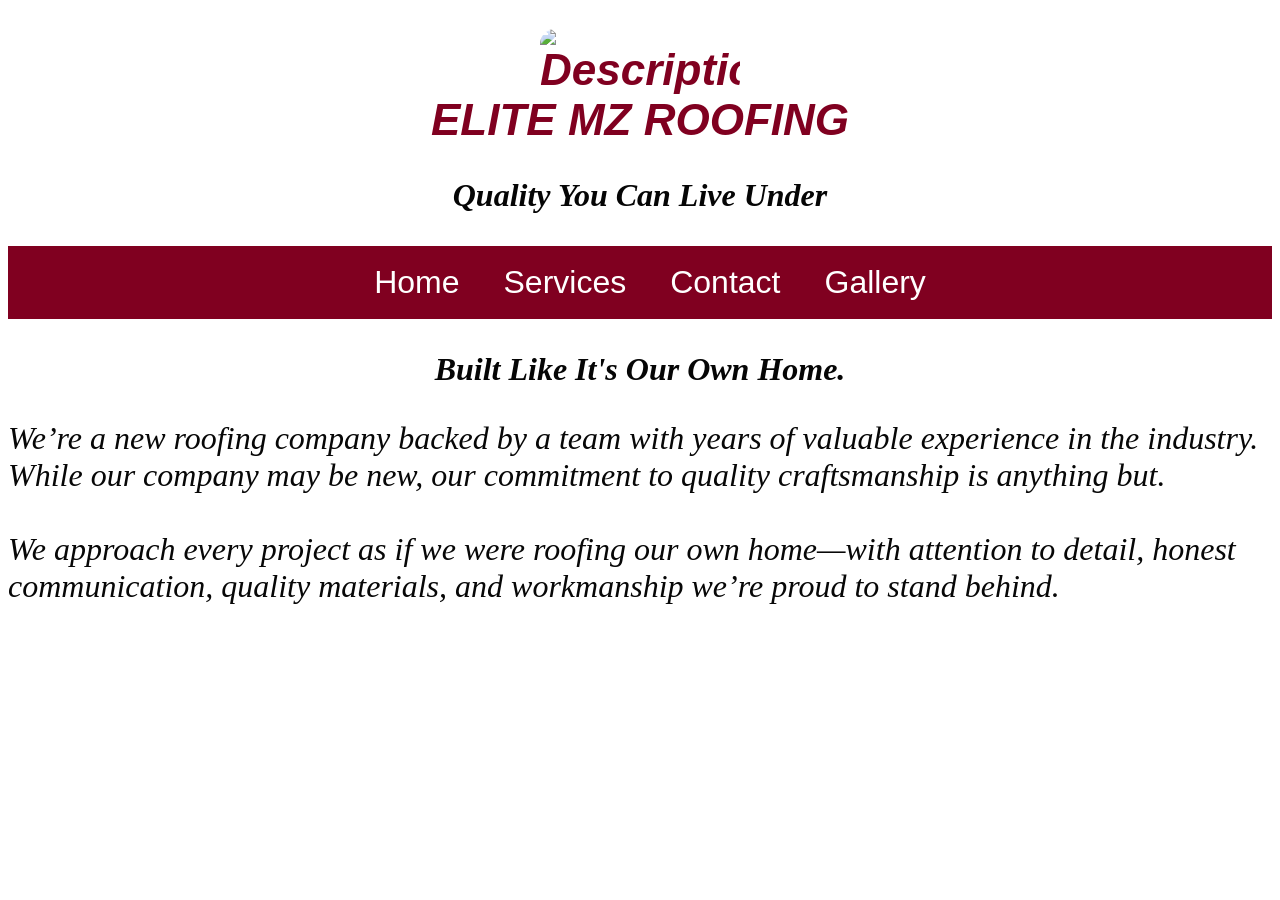
==== elitemzr/index.html @ bdd4e7d1 "Initial commit" ====
<!DOCTYPE html>
<html lang="en">
<head>
    <meta charset="UTF-8">
    <meta name="viewport" content="width=device-width, initial-scale=1.0">
    <title>Test Site</title>
    <link rel="stylesheet" href="../css/style.css">
</head>

    <h1>
        <img src="../images/weblogo4.png" alt="Description" class="side-image"> ELITE MZ ROOFING
    </h1>
    <p>Quality You Can Live Under</p>

    <!--
    <div class="flex-container">
        <img src="../images/weblogo4.png" alt="Description" class="side-image">
        <div class="text-content">
            <h1>ELITE MZ ROOFING</h1>
            <p>Quality You Can Live Under</p>
        </div>
    </div>
 -->


    <nav class="navbar">
     <ul class="nav-menu">
        <li></li><a href = "index.html">Home</a></li>
        <li><a href = "services.html">Services</a></li>
        <li><a href = "contact.html">Contact</a></li>
        <li><a href = "gallery.html">Gallery</a></li>
     </ul>
    </nav>






    <p>Built Like It's Our Own Home.</p>
    <p2>We’re a new roofing company backed by a team with years of valuable experience in the industry. While our company may be new, our commitment to quality craftsmanship is anything but.
    <br><br>We approach every project as if we were roofing our own home—with attention to detail, honest communication, quality materials, and workmanship we’re proud to stand behind.</p2>


   
<body>
   
</body>
</html>
---- css/style.css ----
h1{
    text-align: center;
    color:rgb(128, 0, 32);
    font-style: oblique;
    font-family:'Lucida Sans', 'Lucida Sans Regular', 'Lucida Grande', 'Lucida Sans Unicode', Geneva, Verdana, sans-serif;
    font-size: 44px;

}

.flex-container{
    display: flex;
    align-items: center;
    gap: 10px
}

.side-image {
    max-width: 200px;
    height: auto;
}




.navbar{
    background-color:rgb(128, 0, 32);
    padding: 10px 30px;
    
}
.nav-menu{
    list-style: none;
    margin: 0;
    padding: 0;
    display: flex;
    justify-content: center;
    gap: 20px;
    
    
}

.nav-menu a{
    color: white;
    text-decoration: none;
    font-family: Arial;
    font-size: 32px;
    display: block;
    padding: 8px 12px;
    transition: background-color 0.3s ease; 
}

.nav-menu a:hover{
    background-color: #050505;
    border-radius: 2px;
}

p{
    text-align: center;
    font-size: 32px;
    font-style: oblique;
    font-weight:bold ;
    color:#050505;
}

p2{
    text-align: center;
    font-size: 32px;
    font-style: oblique;
    color:rgb(7, 7, 7);
}

body{
    background-color: rgb(255, 255, 255);
}

img{
    width: 350px;
    height: auto;
    display: block;
    margin-left: auto;
    margin-right: auto;
    border-radius: 15px;
}
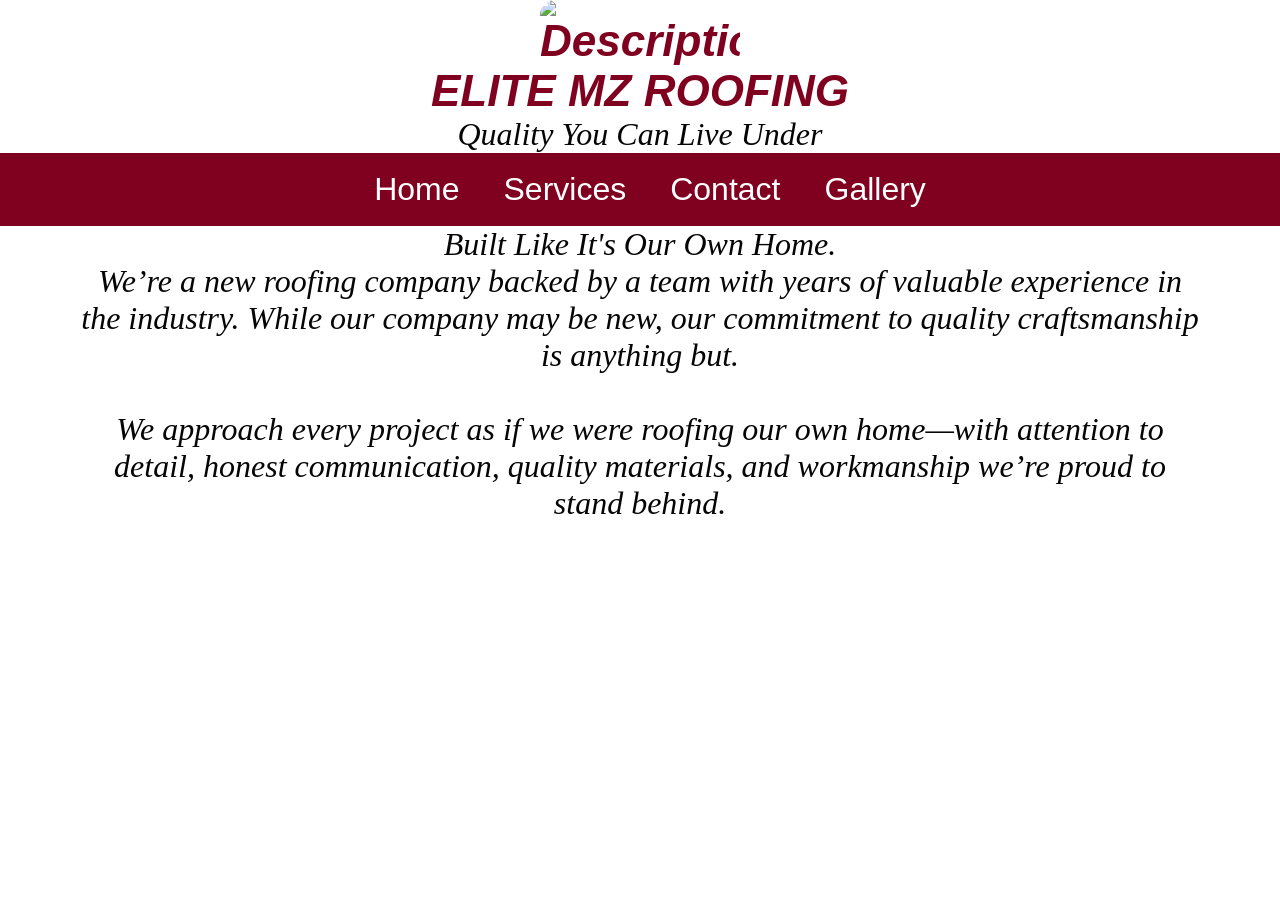
==== commit 5a5844dd: "Fixed sizing" ====
--- a/elitemzr/index.html
+++ b/elitemzr/index.html
@@ -38,7 +38,7 @@
 
 
     <p>Built Like It's Our Own Home.</p>
-    <p2>We’re a new roofing company backed by a team with years of valuable experience in the industry. While our company may be new, our commitment to quality craftsmanship is anything but.
+    <p>We’re a new roofing company backed by a team with years of valuable experience in the industry. While our company may be new, our commitment to quality craftsmanship is anything but.
     <br><br>We approach every project as if we were roofing our own home—with attention to detail, honest communication, quality materials, and workmanship we’re proud to stand behind.</p2>
 
 
--- a/css/style.css
+++ b/css/style.css
@@ -1,3 +1,9 @@
+*{
+    box-sizing: border-box;
+    margin: 0;
+    padding: 0;
+}
+
 h1{
     text-align: center;
     color:rgb(128, 0, 32);
@@ -56,19 +62,16 @@
     text-align: center;
     font-size: 32px;
     font-style: oblique;
-    font-weight:bold ;
     color:#050505;
-}
-
-p2{
-    text-align: center;
-    font-size: 32px;
-    font-style: oblique;
-    color:rgb(7, 7, 7);
+    padding-left: 80px;
+    padding-right: 80px;
+    margin: 0 auto;
 }
 
 body{
     background-color: rgb(255, 255, 255);
+    min-height: 100vh;
+    width: 100%;
 }
 
 img{
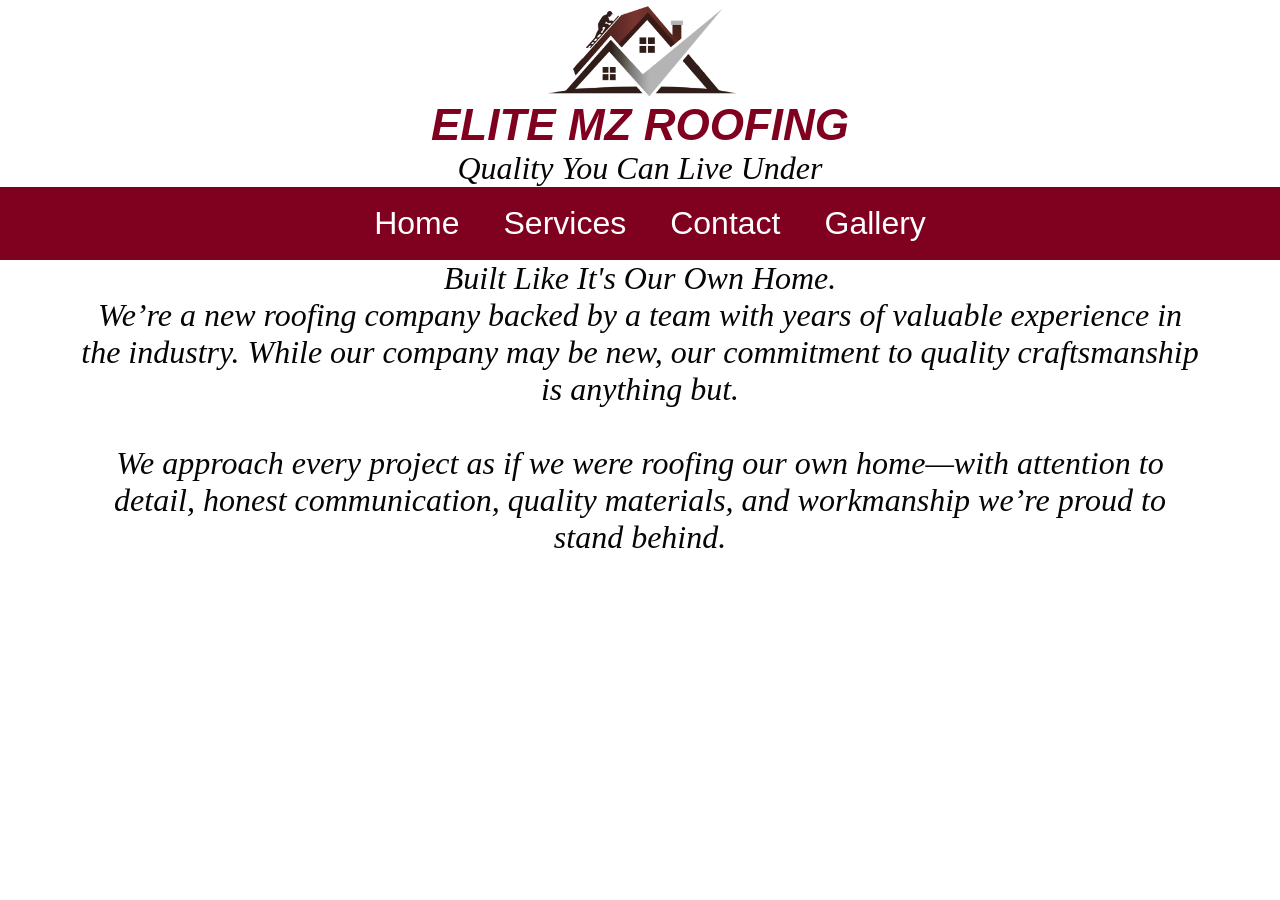
==== commit 50e13cf7: "Fixed home logo" ====
--- a/elitemzr/index.html
+++ b/elitemzr/index.html
@@ -8,7 +8,7 @@
 </head>
 
     <h1>
-        <img src="../images/weblogo4.png" alt="Description" class="side-image"> ELITE MZ ROOFING
+        <img src="../images/weblogo4.PNG" alt="Description" class="side-image"> ELITE MZ ROOFING
     </h1>
     <p>Quality You Can Live Under</p>
 
--- a/css/style.css
+++ b/css/style.css
@@ -30,6 +30,7 @@
 .navbar{
     background-color:rgb(128, 0, 32);
     padding: 10px 30px;
+    width: 100%;
     
 }
 .nav-menu{
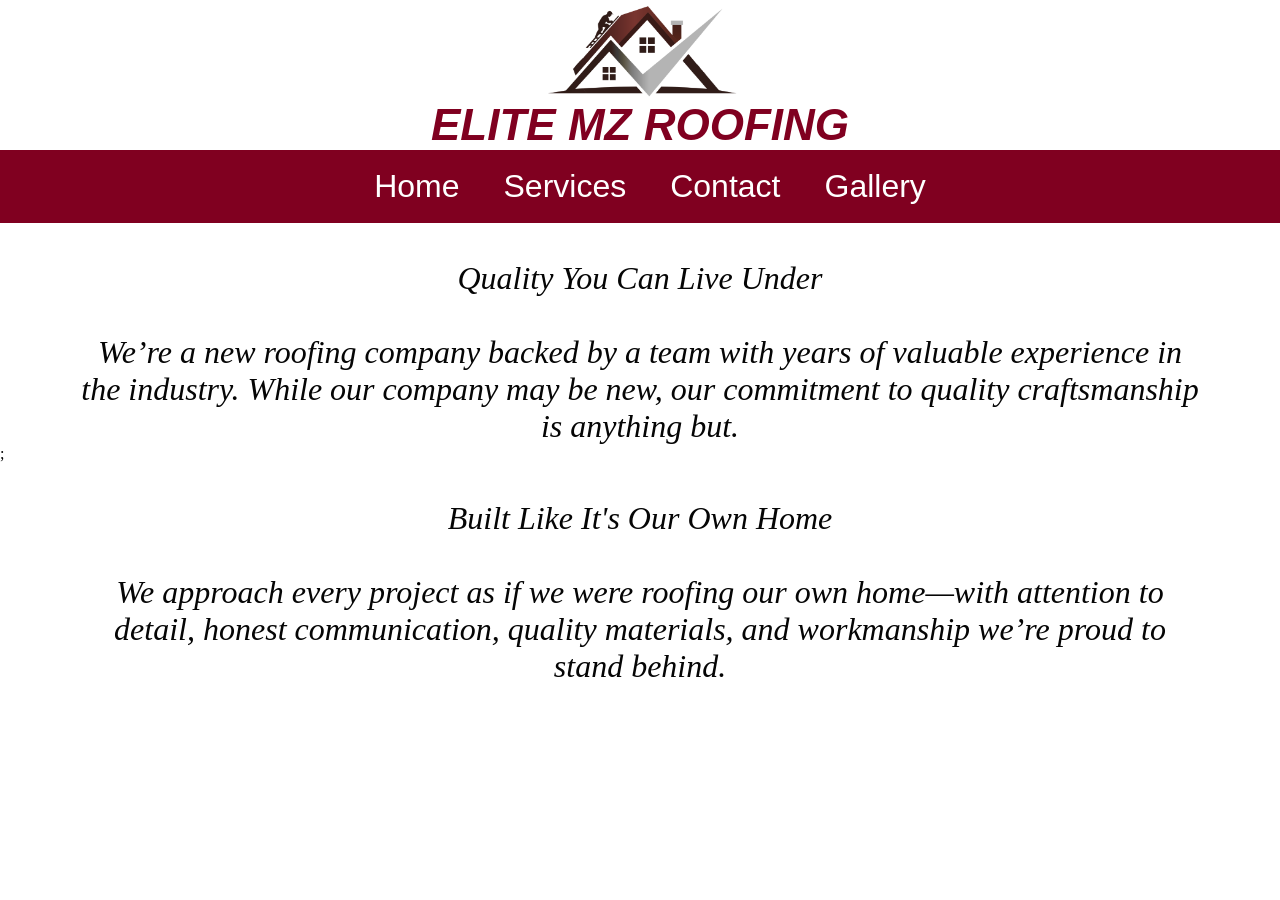
==== commit 942d8150: "Changes to formatting in html files" ====
--- a/elitemzr/index.html
+++ b/elitemzr/index.html
@@ -3,24 +3,13 @@
 <head>
     <meta charset="UTF-8">
     <meta name="viewport" content="width=device-width, initial-scale=1.0">
-    <title>Test Site</title>
+    <title>Elite MZ Roofing</title>
     <link rel="stylesheet" href="../css/style.css">
 </head>
 
     <h1>
         <img src="../images/weblogo4.PNG" alt="Description" class="side-image"> ELITE MZ ROOFING
     </h1>
-    <p>Quality You Can Live Under</p>
-
-    <!--
-    <div class="flex-container">
-        <img src="../images/weblogo4.png" alt="Description" class="side-image">
-        <div class="text-content">
-            <h1>ELITE MZ ROOFING</h1>
-            <p>Quality You Can Live Under</p>
-        </div>
-    </div>
- -->
 
 
     <nav class="navbar">
@@ -35,11 +24,10 @@
 
 
 
-
-
-    <p>Built Like It's Our Own Home.</p>
-    <p>We’re a new roofing company backed by a team with years of valuable experience in the industry. While our company may be new, our commitment to quality craftsmanship is anything but.
-    <br><br>We approach every project as if we were roofing our own home—with attention to detail, honest communication, quality materials, and workmanship we’re proud to stand behind.</p2>
+    <p><br>Quality You Can Live Under</p>
+    <p><br>We’re a new roofing company backed by a team with years of valuable experience in the industry. While our company may be new, our commitment to quality craftsmanship is anything but.</p>;
+    <p><br>Built Like It's Our Own Home</p>
+    <p><br>We approach every project as if we were roofing our own home—with attention to detail, honest communication, quality materials, and workmanship we’re proud to stand behind.</p>
 
 
    
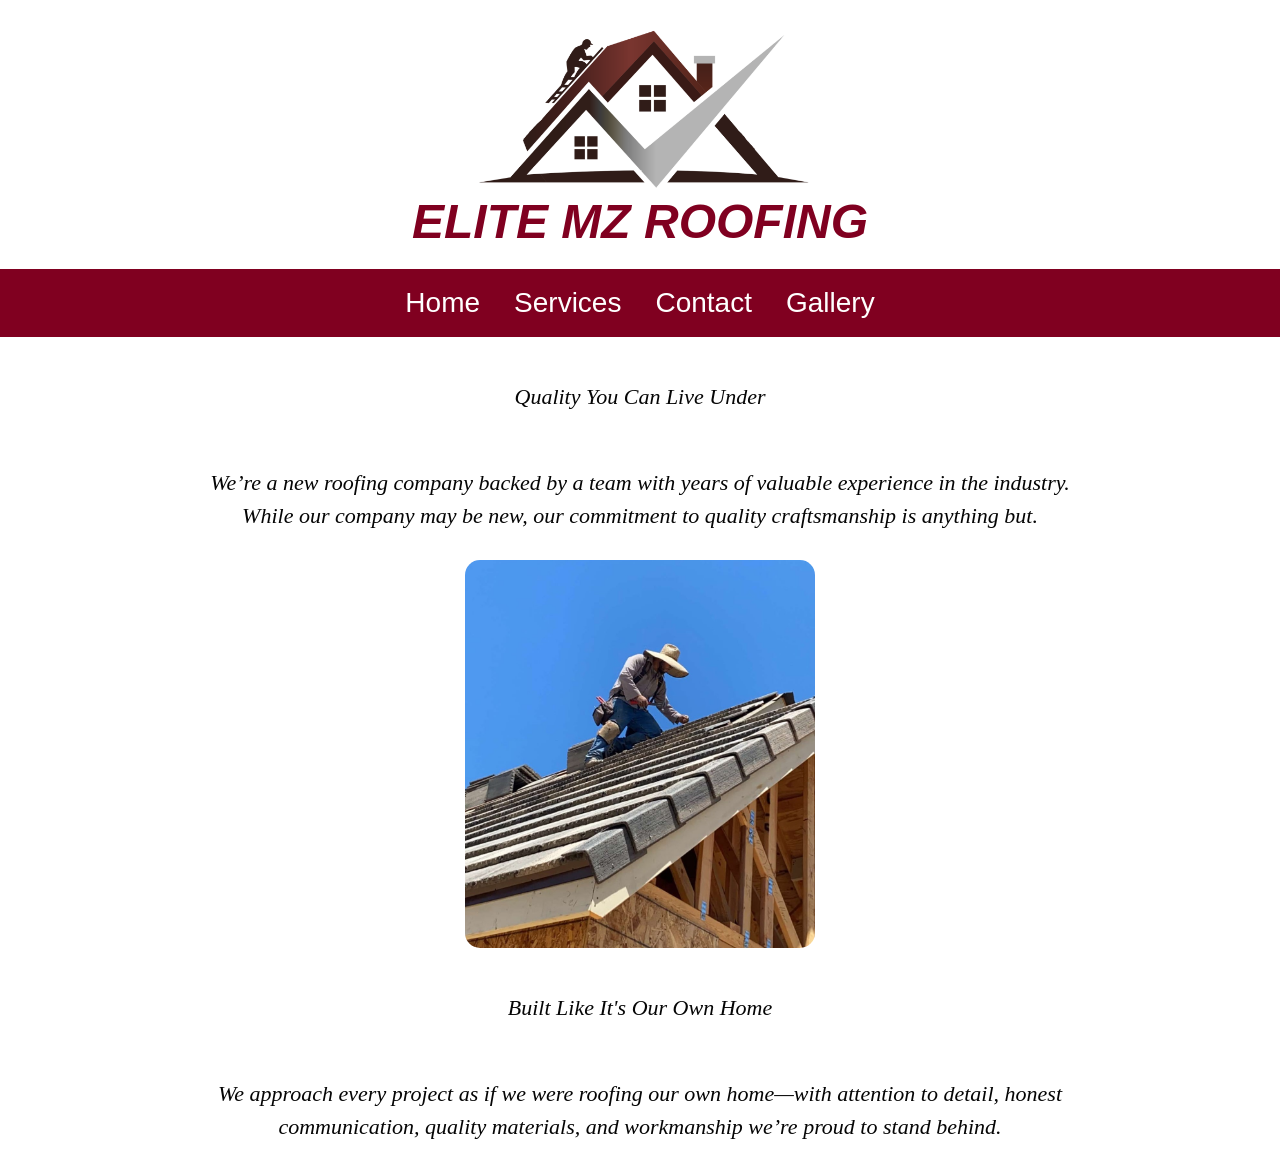
==== commit aed2c784: "Changes to fix formatting" ====
--- a/elitemzr/index.html
+++ b/elitemzr/index.html
@@ -7,14 +7,16 @@
     <link rel="stylesheet" href="../css/style.css">
 </head>
 
-    <h1>
-        <img src="../images/weblogo4.PNG" alt="Description" class="side-image"> ELITE MZ ROOFING
-    </h1>
-
+<body>
+    <header>
+        <h1>
+            <img src="../images/weblogo4.PNG" alt="Description" class="side-image"> ELITE MZ ROOFING
+        </h1>
+    </header>
 
     <nav class="navbar">
      <ul class="nav-menu">
-        <li></li><a href = "index.html">Home</a></li>
+        <li><a href = "index.html">Home</a></li>
         <li><a href = "services.html">Services</a></li>
         <li><a href = "contact.html">Contact</a></li>
         <li><a href = "gallery.html">Gallery</a></li>
@@ -23,15 +25,15 @@
 
 
 
-
-    <p><br>Quality You Can Live Under</p>
-    <p><br>We’re a new roofing company backed by a team with years of valuable experience in the industry. While our company may be new, our commitment to quality craftsmanship is anything but.</p>;
-    <p><br>Built Like It's Our Own Home</p>
-    <p><br>We approach every project as if we were roofing our own home—with attention to detail, honest communication, quality materials, and workmanship we’re proud to stand behind.</p>
+    <main>
+        <p><br>Quality You Can Live Under</p>
+        <p><br>We’re a new roofing company backed by a team with years of valuable experience in the industry. While our company may be new, our commitment to quality craftsmanship is anything but.</p>
+        <br><img src="../images/elitemz2.jpeg">
+        <p><br>Built Like It's Our Own Home</p>
+        <p><br>We approach every project as if we were roofing our own home—with attention to detail, honest communication, quality materials, and workmanship we’re proud to stand behind.</p>
+    </main>
 
 
    
-<body>
-   
 </body>
 </html>
--- a/css/style.css
+++ b/css/style.css
@@ -9,46 +9,69 @@
     color:rgb(128, 0, 32);
     font-style: oblique;
     font-family:'Lucida Sans', 'Lucida Sans Regular', 'Lucida Grande', 'Lucida Sans Unicode', Geneva, Verdana, sans-serif;
-    font-size: 44px;
+    font-size: clamp(32px, 5vw, 48px);
+    padding: 20px;
 
+}
+
+p{
+    text-align: center;
+
+    font-size: clamp(16px, 2.5vw, 22px);    /*32*/
+    font-style: oblique;
+    color:#050505;
+    padding: 10px 5%;
+    margin: 0 auto;
+    max-width: 1000px;
+    line-height: 1.5;
+}
+
+body{
+    background-color: rgb(255, 255, 255);
+    min-height: 100vh;
+    width: 100%;
+    overflow-x: hidden;
 }
 
 .flex-container{
     display: flex;
     align-items: center;
-    gap: 10px
+    justify-content: center;
+    gap: 10px;
+    width: 100%;
+    padding: 10px;
 }
 
+/*
 .side-image {
     max-width: 200px;
+    width: 100%;
     height: auto;
 }
-
-
-
+    */
 
 .navbar{
     background-color:rgb(128, 0, 32);
     padding: 10px 30px;
-    width: 100%;
-    
+    width: 100%;  
 }
+
 .nav-menu{
     list-style: none;
-    margin: 0;
-    padding: 0;
     display: flex;
     justify-content: center;
-    gap: 20px;
-    
-    
+    align-items: center;
+    gap: 10px;   
+    flex-wrap: wrap;
 }
 
 .nav-menu a{
     color: white;
     text-decoration: none;
-    font-family: Arial;
-    font-size: 32px;
+    font-family: Arial, sans-serif;
+
+    font-size: clamp(18px, 3vw, 28px);
+
     display: block;
     padding: 8px 12px;
     transition: background-color 0.3s ease; 
@@ -59,27 +82,61 @@
     border-radius: 2px;
 }
 
-p{
-    text-align: center;
-    font-size: 32px;
-    font-style: oblique;
-    color:#050505;
-    padding-left: 80px;
-    padding-right: 80px;
-    margin: 0 auto;
-}
-
-body{
-    background-color: rgb(255, 255, 255);
-    min-height: 100vh;
-    width: 100%;
-}
 
 img{
-    width: 350px;
+    width: min(350px, 90%);
     height: auto;
     display: block;
     margin-left: auto;
     margin-right: auto;
     border-radius: 15px;
 }
+
+
+@media (max-width:600px){
+
+    h1{
+        font-size: 32px;
+        padding: 15px 10px;
+    }
+
+    .navbar {
+        padding: 8px 10px;
+    }
+
+    .nav-menu{
+        flex-direction: column;
+        gap: 2px;
+        width: 100%;
+    }
+
+    .nav-menu li{
+        width: 100%;
+        text-align: center;
+    }
+
+    .nav-menu a{
+        font-size: 20px;
+        padding: 8px;
+        width: 100%;
+    }
+
+    .flex-container{
+        flex-direction: column;
+    }
+
+    .side-image{
+        max-width: 150px;
+    }
+
+    p{
+        font-size: 18px;
+        padding: 10px 20px;
+        line-height: 1.5;
+    }
+
+    img{
+        width: 90%;
+        max-width: 350px;
+    }
+}
